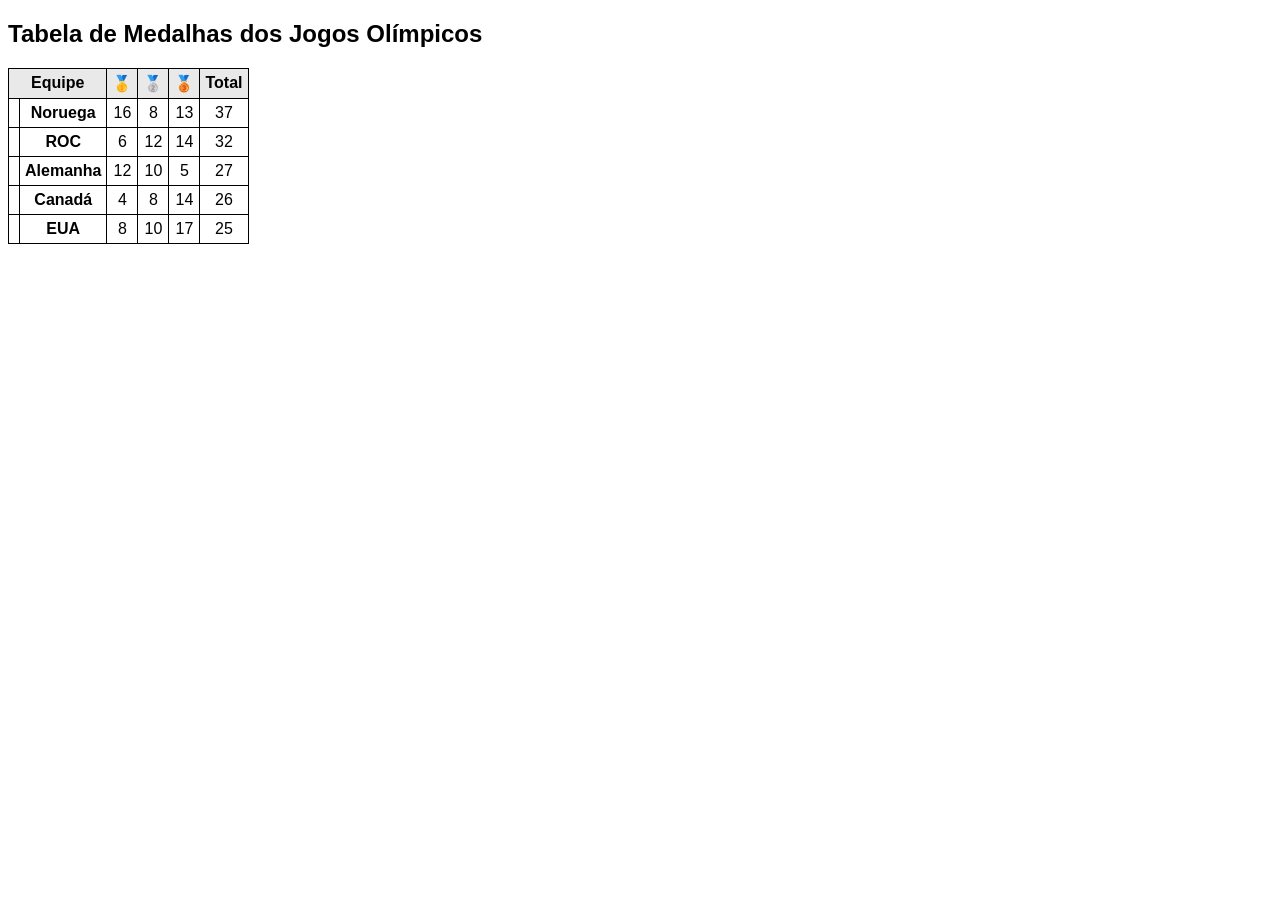
==== tabelasRenato/index.html @ 5a0ce484 "atividade um" ====
<!DOCTYPE html>
<html lang="pt-br">
<head>
    <meta charset="UTF-8">
    <meta name="viewport" content="width=device-width, initial-scale=1.0">
    <link rel="stylesheet" href="style.css">
    <title>Tabelas</title>
</head>
<body>
    <h2><strong>Tabela de Medalhas dos Jogos Olímpicos</strong></h2>
    <table>
            <th colspan="2"><strong>Equipe</strong></th>
                <th>🥇</th>
                <th>🥈</th>
                <th>🥉</th>
            <th><strong>Total</strong></th>    
                    <tr>
                        <td><img src="https://s.w.org/images/core/emoji/15.0.3/svg/1f1e7-1f1fb.svg" alt="" width="10px"></td>
                        <td><strong>Noruega</strong></td>
                        <td>16</td>
                        <td>8</td>
                        <td>13</td>
                        <td>37</td>          
                    </tr>
                        <td><img src="https://s.w.org/images/core/emoji/15.0.3/svg/1f1f7-1f1fa.svg" alt="" width="10px"></td>
                        <td><strong>ROC</strong></td>
                        <td>6</td>
                        <td>12</td>
                        <td>14</td>
                        <td>32</td>                      
                    <tr>
                        <td><img src="https://s.w.org/images/core/emoji/15.0.3/svg/1f1e9-1f1ea.svg" alt="" width="10px"></td>
                        <td><strong>Alemanha</strong></td>
                        <td>12</td>
                        <td>10</td>
                        <td>5</td>
                        <td>27</td>                      
                    </tr>
                    <tr>    
                        <td><img src="https://s.w.org/images/core/emoji/15.0.3/svg/1f1e8-1f1e6.svg" alt="" width="10px"></td>
                        <td><strong>Canadá</strong></td>
                        <td>4</td>
                        <td>8</td>
                        <td>14</td>
                        <td>26</td>
                    </tr>
                    <tr>
                        <td><img src="https://s.w.org/images/core/emoji/15.0.3/svg/1f1fa-1f1f2.svg" alt="" width="10px"></td>
                        <td><strong>EUA</strong></td>
                        <td>8</td>
                        <td>10</td>
                        <td>17</td>
                        <td>25</td>
                    </tr>
                </tr>
    </table>
    
</body>
</html>
---- tabelasRenato/style.css ----
body{
                font-family: 'Segoe UI', Tahoma, Geneva, Verdana, sans-serif;
            }


            table, th, td {
                border: 1px solid black;
                border-collapse: collapse;
                padding: 5px;
            }

            th{
                background-color: rgb(233, 233, 233);
                text-align: center;
            }

            td{
                text-align: center;
            }

            img{
	            align-content: center;  
                width: 30px;
            }
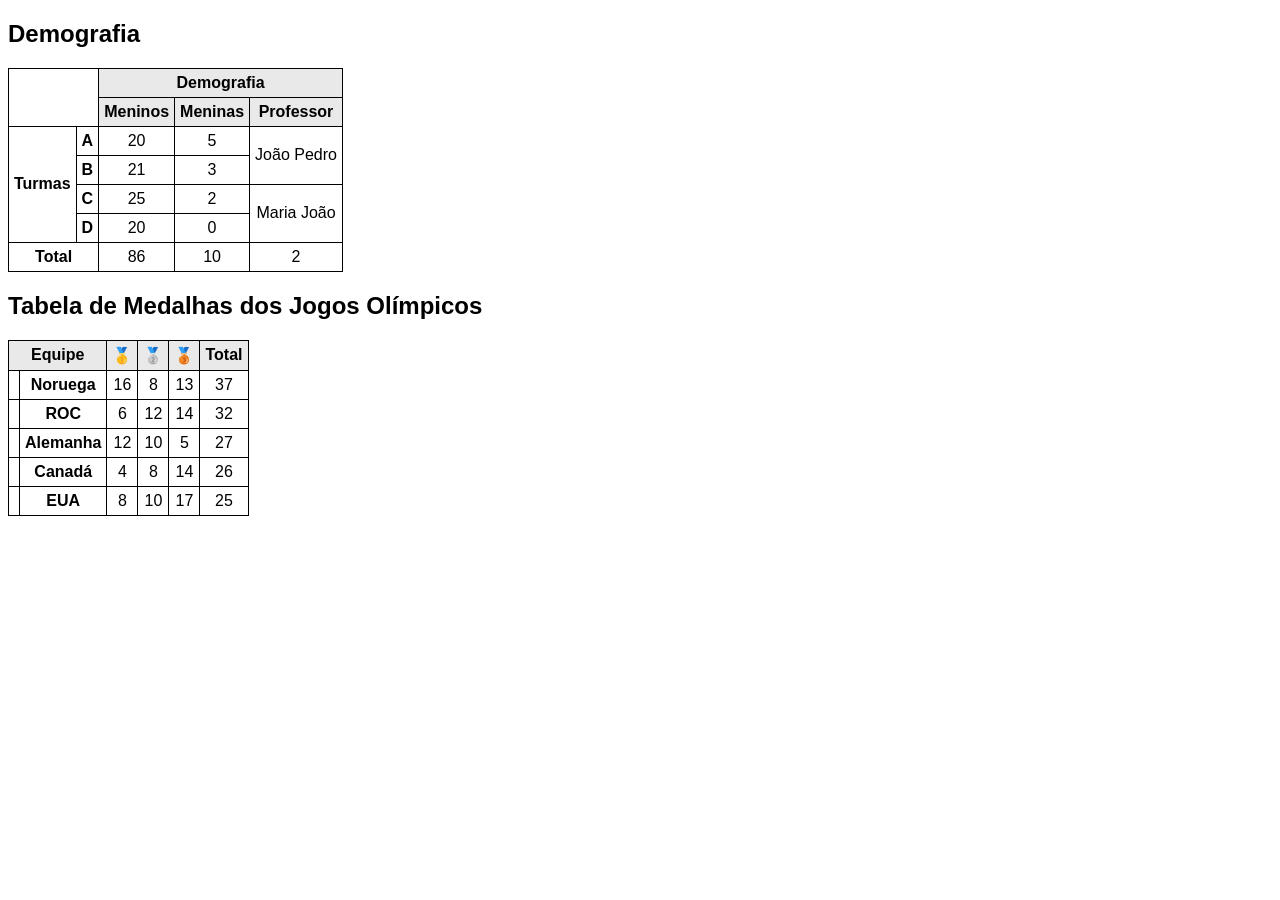
==== commit f11c5337: "atividade 02" ====
--- a/tabelasRenato/index.html
+++ b/tabelasRenato/index.html
@@ -7,6 +7,51 @@
     <title>Tabelas</title>
 </head>
 <body>
+
+    <h2><strong>Demografia</strong></h2>
+    <table>
+            <td colspan="2" rowspan="2"></td>
+            <th colspan="4">Demografia</th>
+                <tr>
+                    <th><strong>Meninos</strong></th>
+                    <th><strong>Meninas</strong></th>
+                    <th><strong>Professor</strong></th>
+                    
+                    </tr>
+                    <td rowspan="6"><strong>Turmas</strong></td>
+                    <tr>
+                    </tr>
+                        <td><strong>A</strong></td>
+                        <td>20</td>
+                        <td>5</td>
+                        <td rowspan="2">João Pedro</td>
+                    <tr>
+                        <td><strong>B</strong></td>
+                        <td>21</td>
+                        <td>3</td>
+                    </tr>
+                    <tr>    
+                        <td><strong>C</strong></td>
+                        <td>25</td>
+                        <td>2</td>
+                        <td rowspan="2">Maria João</td>
+
+                    </tr>
+                    <tr>
+                        <td><strong>D</strong></td>
+                        <td>20</td>
+                        <td>0</td>
+                    </tr>
+                    <tr>
+                        <td colspan="2"><strong>Total</strong></td>
+                        <td>86</td>
+                        <td>10</td>
+                        <td>2</td>
+                    </tr>
+                </tr>
+    </table>
+
+
     <h2><strong>Tabela de Medalhas dos Jogos Olímpicos</strong></h2>
     <table>
             <th colspan="2"><strong>Equipe</strong></th>
